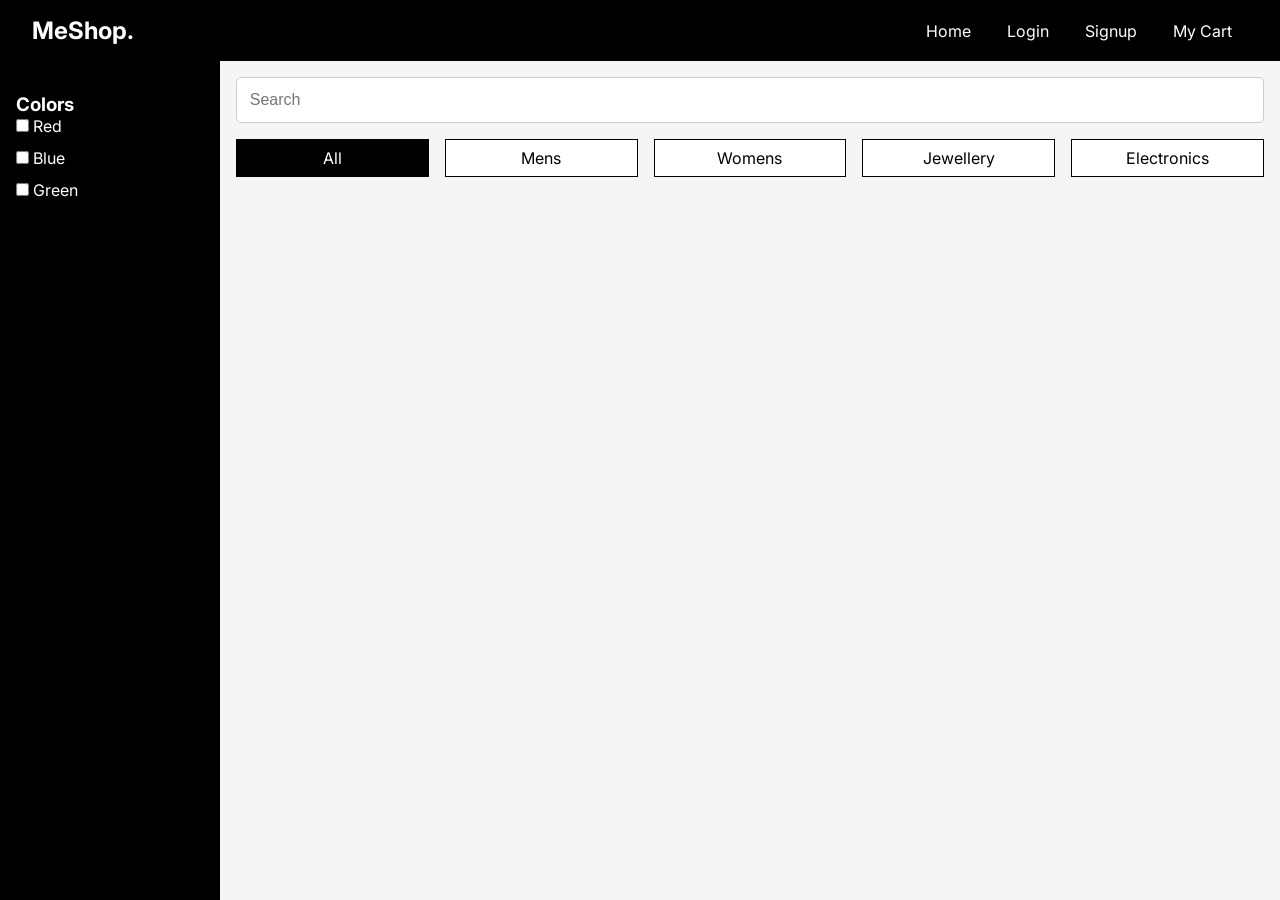
==== shop.html @ efd65520 "Initial commit" ====
<!DOCTYPE html>
<html lang="en">
<head>
  <meta charset="UTF-8" />
  <meta name="viewport" content="width=device-width, initial-scale=1.0" />
  <title>MeShop</title>
  <link rel="stylesheet" href="./shop.css" />
</head>
<body>

<nav>
  <div class="brand">
    <a href="/">MeShop.</a>
  </div>

  <div class="nav-items">
    <a href="./profile.html">Home</a>
    <a href="./login.html">Login</a>
    <a href="./signUp.html">Signup</a>
    <a href="./cart.html">My Cart</a>
  </div>
</nav>

<main>

  <!-- LEFT FILTER PANEL (same UI) -->
  <aside>
    <section>
      <h3>Colors</h3>
      <ul>
        <li><input type="checkbox" /> Red</li>
        <li><input type="checkbox" /> Blue</li>
        <li><input type="checkbox" /> Green</li>
      </ul>
    </section>
  </aside>

  <!-- RIGHT SIDE -->
  <main-content>

    <input type="text" placeholder="Search"  id="searchbtn"/>

    <!-- FILTER BUTTONS -->
    <div class="filters">
      <div class="filter active" id="all-products">All</div>
      <div class="filter" id="men's clothing">Mens</div>
      <div class="filter" id="women's clothing">Womens</div>
      <div class="filter" id="jewelery">Jewellery</div>
      <div class="filter" id="electronics">Electronics</div>
    </div>

    <!-- 🔥 ONLY ONE DYNAMIC CONTAINER -->
    <div class="items"></div>

  </main-content>

</main>

<script src="./shop.js"></script>
</body>
</html>
---- shop.css ----
@import url("https://fonts.googleapis.com/css2?family=Inter:wght@100;200;300;400;500;600;700;800;900&display=swap");

/* RESET */
* {
  margin: 0;
  padding: 0;
  box-sizing: border-box;
}

body {
  font-family: "Inter", sans-serif;
  overflow-x: hidden;
  background: #f5f5f5;
}

/* LINKS */
a {
  color: white;
  text-decoration: none;
}

/* LIST */
ul {
  list-style: none;
}

/* RANGE */
input[type="range"] {
  width: 100%;
  height: 2px;
  margin: 1rem 0;
}

/* DATALIST */
datalist {
  display: flex;
  justify-content: space-between;
  width: 100%;
  color: white;
}

/* NAVBAR */
nav {
  display: flex;
  justify-content: space-between;
  align-items: center;
  background-color: black;
  color: white;
  position: sticky;
  top: 0;
  z-index: 100;
  padding: 1rem 2rem;
}

nav .brand {
  font-size: 1.5rem;
  font-weight: bold;
}

nav .nav-items a {
  margin: 0 1rem;
}

/* MAIN LAYOUT */
main {
  display: flex;
}

/* SIDEBAR */
main aside {
  width: 220px;
  background: black;
  color: white;
  min-height: 100vh;
  position: fixed;
  padding-top: 1rem;
}

aside section {
  padding: 1rem;
  border-bottom: 1px solid #444;
}

aside section:last-child {
  border-bottom: none;
}

aside section title {
  display: block;
  font-size: 1.2rem;
  margin-bottom: 1rem;
}

aside section li {
  margin-bottom: 0.75rem;
}

/* RIGHT CONTENT */
main main-content {
  margin-left: 220px;
  width: calc(100% - 220px);
  padding: 1rem;
}

/* SEARCH INPUT */
main-content input {
  padding: 0.8rem;
  width: 100%;
  font-size: 1rem;
  border: 1px solid #ccc;
  border-radius: 5px;
}

/* FILTERS */
main-content .filters {
  display: flex;
  gap: 1rem;
  margin-top: 1rem;
  flex-wrap: wrap;
}

main-content .filter {
  flex: 1;
  text-align: center;
  padding: 0.5rem 1rem;
  border: 1px solid black;
  cursor: pointer;
  transition: 0.3s;
  background: white;
}

main-content .filter:hover {
  background: #eee;
}

main-content .active {
  background-color: black;
  color: white;
}

/* SECTION TITLE */
main-content section {
  margin-top: 1.5rem;
}

main-content section title {
  display: block;
  font-size: 1.3rem;
  margin-bottom: 1rem;
}

/* PRODUCTS GRID (FIXED SCROLL ISSUE) */
main-content .items {
  display: grid;
  grid-template-columns: repeat(auto-fit, minmax(220px, 1fr));
  gap: 1rem;
  padding: 1rem 0;
}

/* ITEM CARD */
main-content .items .item {
  border: 1px solid #ddd;
  background: white;
  border-radius: 8px;
  overflow: hidden;
  transition: 0.3s;
}

main-content .items .item:hover {
  transform: translateY(-5px);
}

main-content .items .item img {
  width: 100%;
  height: 200px;
  object-fit: contain;
  background: #f9f9f9;
}

/* INFO */
main-content .items .item .info {
  padding: 1rem;
}

main-content .items .item .row {
  display: flex;
  justify-content: space-between;
}

/* COLORS */
main-content .items .item .colors {
  display: flex;
  margin: 1rem 0;
  align-items: center;
}

main-content .items .item .circle {
  width: 18px;
  height: 18px;
  border-radius: 50%;
  margin: 0 4px;
}

/* BUTTON */
main-content .items .item button {
  width: 100%;
  border: none;
  padding: 0.8rem;
  font-size: 1rem;
  color: white;
  background-color: black;
  cursor: pointer;
  transition: 0.3s;
}

main-content .items .item button:hover {
  background: #333;
}
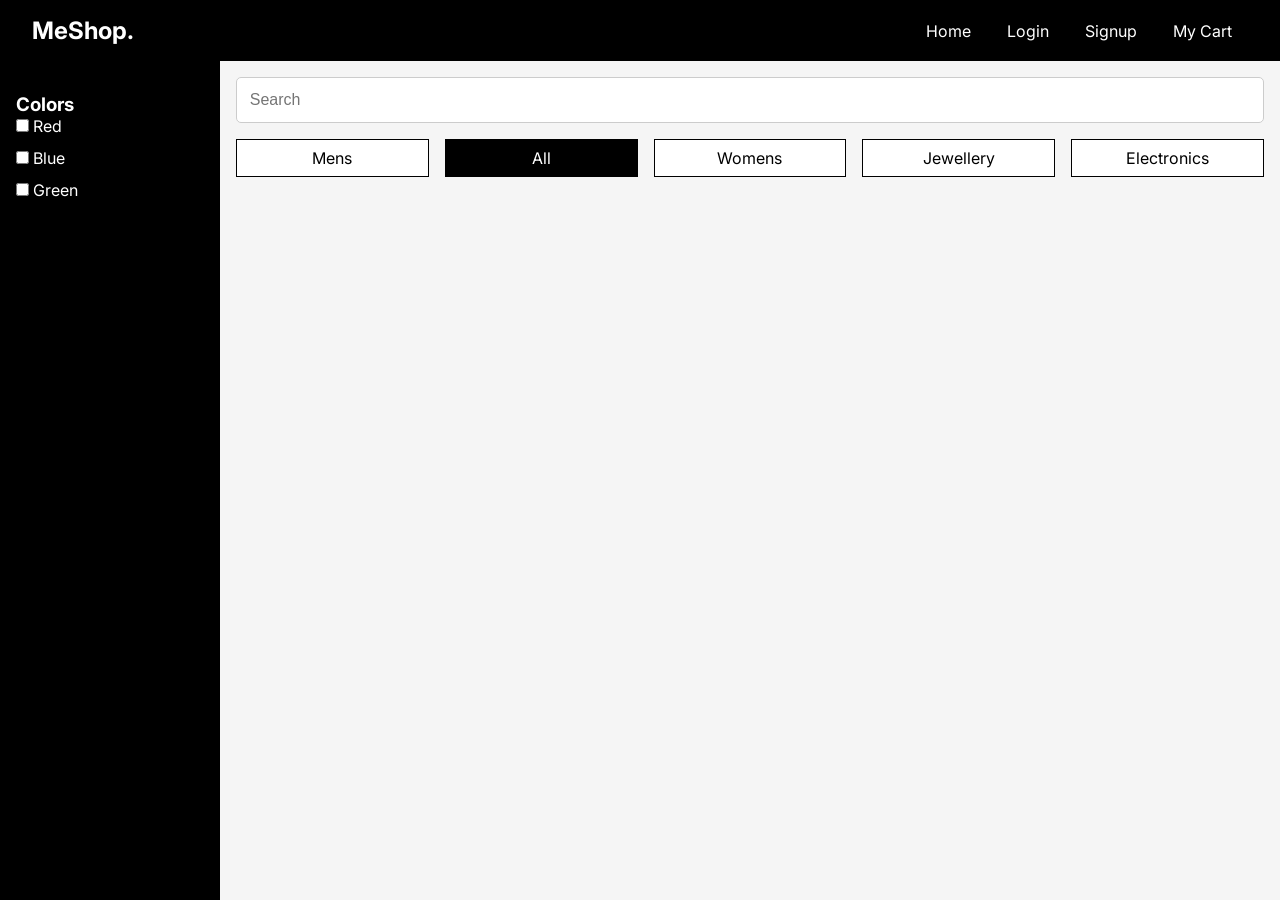
==== commit ef97e038: "update" ====
--- a/shop.html
+++ b/shop.html
@@ -42,8 +42,9 @@
 
     <!-- FILTER BUTTONS -->
     <div class="filters">
+      
+      <div class="filter" id="men's clothing">Mens</div>
       <div class="filter active" id="all-products">All</div>
-      <div class="filter" id="men's clothing">Mens</div>
       <div class="filter" id="women's clothing">Womens</div>
       <div class="filter" id="jewelery">Jewellery</div>
       <div class="filter" id="electronics">Electronics</div>
